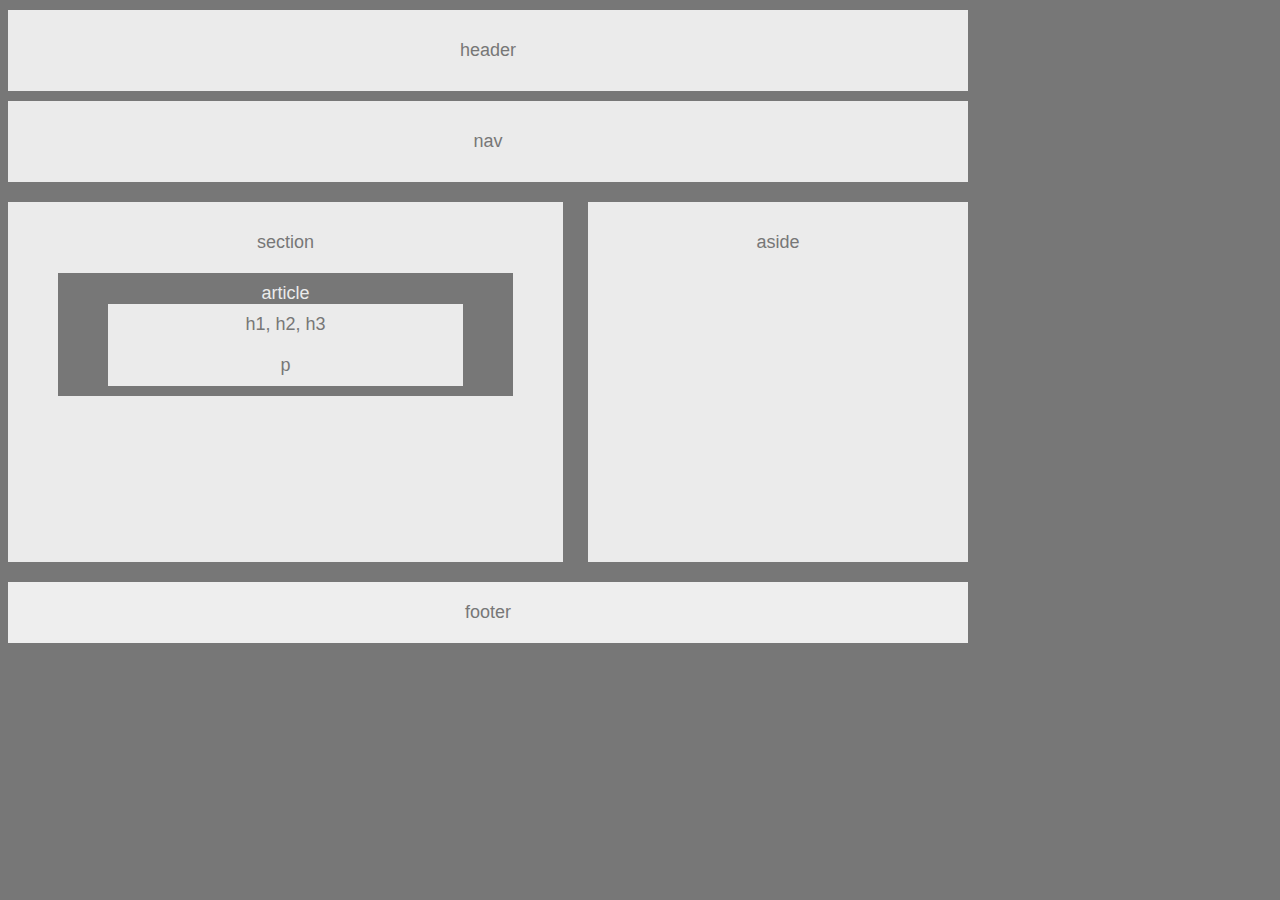
==== index.html @ ccdc8f0a "updated file names and corrected alignment and padding" ====
<!DOCTYPE html>
<html>
<head>
    <title> Easier Layout </title>
    <link rel="stylesheet" type="text/css" href="style.css">
</head>

<body>
<header> header </header>

<nav>
  <div class="nav"> nav </div>
</nav>

<section class="section"> section
  <div class="article"> article 
    <div class="clearfix">
      <div id="h1"> h1, h2, h3 </div>
      <div id="p"> p </div>
           </div>
          </div>
          </section>
<aside>aside </aside>

<div class="footer"> footer</div>

<!--
  1. Your HTML should have each of the following sections:
   * Header
   * Nav
   * Aside (With a Heading)
   * Section (With a Heading)
   * Article (With a Heading) contained within the Section
   * Headers contained within the Article
   * Paragraph contained within the Article
  


    Attempt to complete homework assignment as described in instructions. 
    If unable to complete certain portions, please pseudocode these portions to describe 
    what remains to be completed.
* Don't forget to review these concepts: `float`, `padding`, 
`margin`, `display`, `overflow`, `clear` and `text-align`.
</section> -->


</body>
</html>
---- style.css ----
body {
    background-color: #777;
    font-family: 'Arial', 'Helvetica Neue', Helvetica, sans-serif;
    width: 960px;
    font-size: 18px;
    color: #777;
    
 }
 
 header {
    background: #ebebeb;
    padding: 30px;
    text-align: center;
    margin: 10px 0px;
}
   
 .nav {
    background: #ebebeb;
    padding: 30px;
    text-align: center;
    margin-bottom: 20px;
 }

 .section {
    background: #ebebeb;
    padding: 30px;
    text-align: center;
    float: left;
    margin-bottom: 20px;
    width: 495px;
    height: 300px;
    
 }

 aside {
   background: #ebebeb;
   text-align: center;
   float: right;
   margin-bottom: 20px;
   padding: 30px;
   height: 300px;
   width: 320px;
   
}

 .article {
    background: #777;
    margin: 20px;
    text-align: center;
    color: #ebebeb;
    padding: 10px 50px;
 }

 #h1 {
    background: #ebebeb;
    color: #777;
    padding: 10px;
    text-align: center; 
    text-emphasis: bold;
 }
 #p {
    background: #ebebeb;
    text-align: center;
    color: #777;
    padding: 10px;
 }
 
 /*.clearfix {
   overflow: auto;
 }*/

 .footer {
    background: #eee;
    padding: 20px;
    text-align: center;
    clear: both;
    /*overflow:auto;*/

 }

/* Your CSS should have styles for each of the following elements:
 * Body
   * font-family: 'Arial', 'Helvetica Neue', Helvetica, sans-serif;
   * color: '#777'
   * background: '#777'
   * width: '960px'
   * font-size: '18px'
 * Header, Nav, Section, Aside, and Footer
   * background: '#ebebeb'
 * Article
   * color: '#ebebeb',
   * background: '#777'
 * h1 and p
   * color: '#777',
   * background: '#ebebeb'
3. The width of the section should be:
 * section: 495px-->
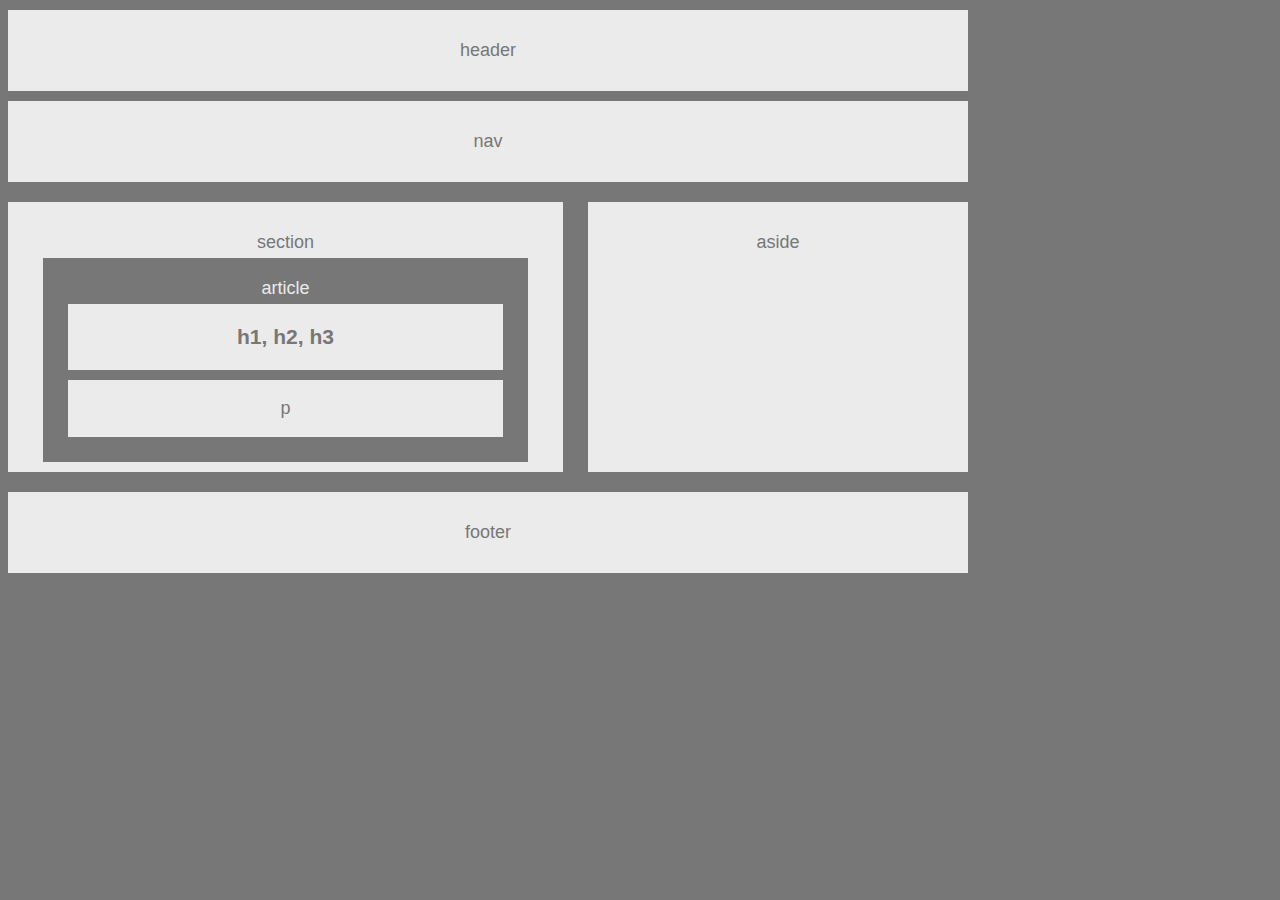
==== commit d0995381: "adding clearfix overflow and display" ====
--- a/index.html
+++ b/index.html
@@ -12,37 +12,20 @@
   <div class="nav"> nav </div>
 </nav>
 
-<section class="section"> section
-  <div class="article"> article 
-    <div class="clearfix">
-      <div id="h1"> h1, h2, h3 </div>
-      <div id="p"> p </div>
-           </div>
+<section class="section"> <heading>section </heading> 
+<div class="clearfix"> 
+  <div class="article"> <heading>article</heading>
+      <div id="h1"> <h3> h1, h2, h3 </h3> </div>
+      <div id="p"> <p> p </p> </div>
           </div>
-          </section>
-<aside>aside </aside>
+        </div>
+        </section>
+      
+<aside> <heading> aside </heading> </aside>
 
 <div class="footer"> footer</div>
 
-<!--
-  1. Your HTML should have each of the following sections:
-   * Header
-   * Nav
-   * Aside (With a Heading)
-   * Section (With a Heading)
-   * Article (With a Heading) contained within the Section
-   * Headers contained within the Article
-   * Paragraph contained within the Article
-  
-
-
-    Attempt to complete homework assignment as described in instructions. 
-    If unable to complete certain portions, please pseudocode these portions to describe 
-    what remains to be completed.
-* Don't forget to review these concepts: `float`, `padding`, 
-`margin`, `display`, `overflow`, `clear` and `text-align`.
-</section> -->
-
+</section>
 
 </body>
 </html>
--- a/style.css
+++ b/style.css
@@ -6,7 +6,7 @@
     width: 960px;
     font-size: 18px;
     color: #777;
-    
+    display: block;
  }
  
  header {
@@ -30,73 +30,55 @@
     float: left;
     margin-bottom: 20px;
     width: 495px;
-    height: 300px;
-    
+    height: 210px;
  }
 
+ 
  aside {
-   background: #ebebeb;
-   text-align: center;
-   float: right;
-   margin-bottom: 20px;
-   padding: 30px;
-   height: 300px;
-   width: 320px;
+    background: #ebebeb;
+    text-align: center;
+    float: right;
+    margin-bottom: 20px;
+    padding: 30px;
+    height: 210px;
+    width: 320px;
+   }
    
-}
-
- .article {
-    background: #777;
-    margin: 20px;
+   .article {
+      background: #777;
+      margin: 5px;
+      text-align: center;
+      color: #ebebeb;
+      padding: 20px;
+   }
+   
+   #h1 {
+      background: #ebebeb;
+      color: #777;
+      text-align: center; 
+      border: 5px solid;
+   }
+   
+   #p {
+      background: #ebebeb;
+      text-align: center;
+      color: #777;
+      border: 5px solid;
+   }
+   
+   .clearfix::after {
+     display: block;
+     clear: both;
+   }
+   
+   .footer {
+    background: #ebebeb;
+    padding: 30px;
     text-align: center;
-    color: #ebebeb;
-    padding: 10px 50px;
+    clear: both;
+    overflow: auto;
  }
 
- #h1 {
-    background: #ebebeb;
-    color: #777;
-    padding: 10px;
-    text-align: center; 
-    text-emphasis: bold;
- }
- #p {
-    background: #ebebeb;
-    text-align: center;
-    color: #777;
-    padding: 10px;
- }
- 
- /*.clearfix {
-   overflow: auto;
- }*/
-
- .footer {
-    background: #eee;
-    padding: 20px;
-    text-align: center;
-    clear: both;
-    /*overflow:auto;*/
-
- }
-
-/* Your CSS should have styles for each of the following elements:
- * Body
-   * font-family: 'Arial', 'Helvetica Neue', Helvetica, sans-serif;
-   * color: '#777'
-   * background: '#777'
-   * width: '960px'
-   * font-size: '18px'
- * Header, Nav, Section, Aside, and Footer
-   * background: '#ebebeb'
- * Article
-   * color: '#ebebeb',
-   * background: '#777'
- * h1 and p
-   * color: '#777',
-   * background: '#ebebeb'
-3. The width of the section should be:
- * section: 495px-->
 
 
  